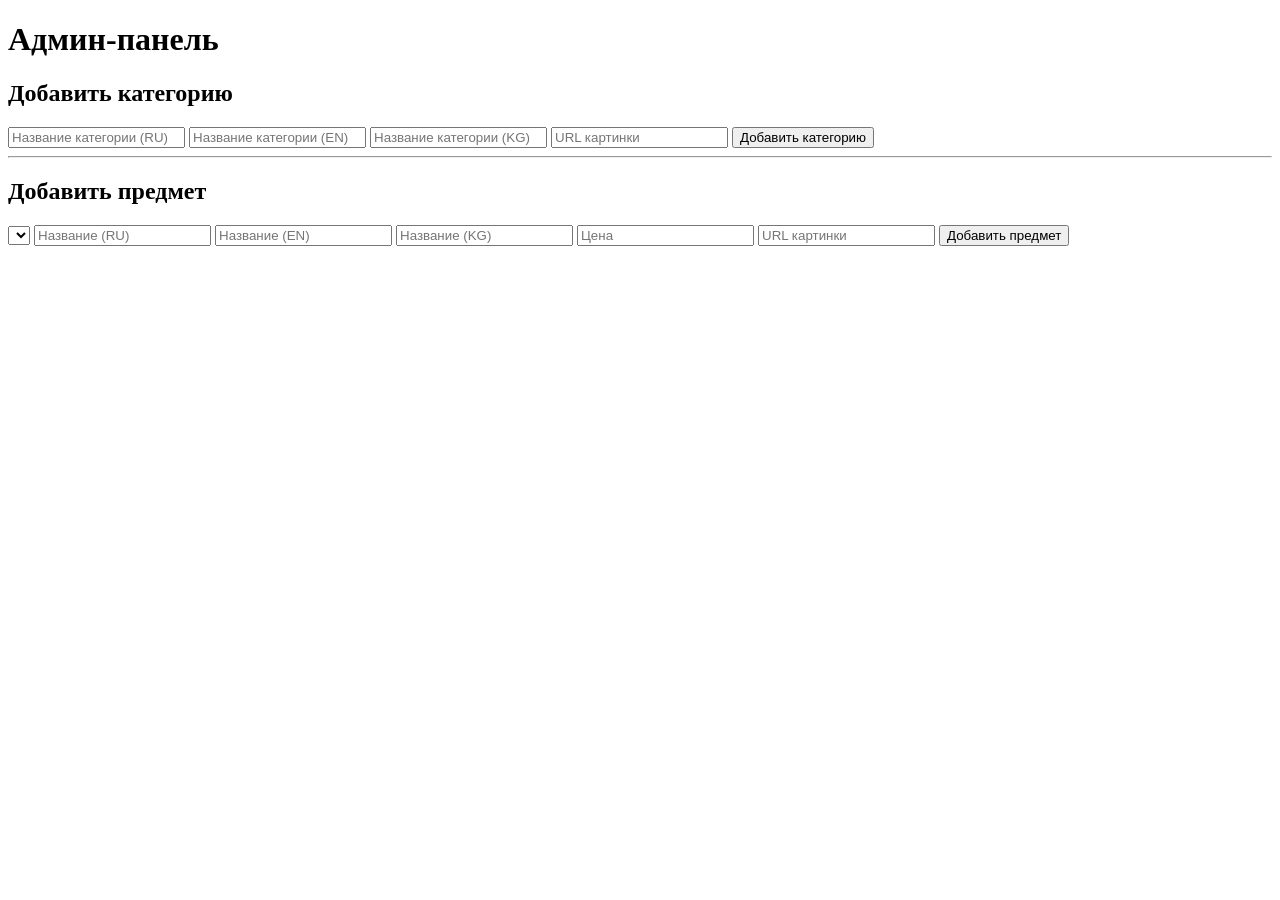
==== admin.html @ cb8ed07d "admin page" ====
<!DOCTYPE html>
<html>
<head>
  <meta charset="UTF-8">
  <title>Админ-панель</title>
  <link rel="stylesheet" href="admin.css">
</head>

<body>

  <h1>Админ-панель</h1>

  <h2>Добавить категорию</h2>
  <input id="cat_ru" placeholder="Название категории (RU)">
  <input id="cat_en" placeholder="Название категории (EN)">
  <input id="cat_kg" placeholder="Название категории (KG)">
  <input id="cat_img" placeholder="URL картинки">
  <button onclick="addCategory()">Добавить категорию</button>

  <hr>

  <h2>Добавить предмет</h2>

  <select id="categorySelect"></select>
  <input id="item_ru" placeholder="Название (RU)">
  <input id="item_en" placeholder="Название (EN)">
  <input id="item_kg" placeholder="Название (KG)">
  <input id="item_price" placeholder="Цена">
  <input id="item_img" placeholder="URL картинки">
  <button onclick="addItem()">Добавить предмет</button>

<script>
  // Загружаем категории в выпадающий список
  function loadCategories() {
    fetch("http://localhost:3000/categories")
      .then(res => res.json())
      .then(data => {
        const select = document.getElementById("categorySelect");
        data.forEach(cat => {
          let option = document.createElement("option");
          option.value = cat.id;
          option.textContent = cat.name_ru;
          select.append(option);
        });
      });
  }

  loadCategories();

  function addCategory() {
    const body = {
      name_ru: document.getElementById("cat_ru").value,
      name_en: document.getElementById("cat_en").value,
      name_kg: document.getElementById("cat_kg").value,
      image_url: document.getElementById("cat_img").value
    };

    fetch("http://localhost:3000/categories", {
      method: "POST",
      headers: { "Content-Type": "application/json" },
      body: JSON.stringify(body)
    }).then(() => alert("Категория добавлена!"));
  }

  function addItem() {
    const body = {
      category_id: document.getElementById("categorySelect").value,
      name_ru: document.getElementById("item_ru").value,
      name_en: document.getElementById("item_en").value,
      name_kg: document.getElementById("item_kg").value,
      price: document.getElementById("item_price").value,
      image_url: document.getElementById("item_img").value
    };

    fetch("http://localhost:3000/items", {
      method: "POST",
      headers: { "Content-Type": "application/json" },
      body: JSON.stringify(body)
    }).then(() => alert("Предмет добавлен!"));
  }
</script>

</body>
</html>
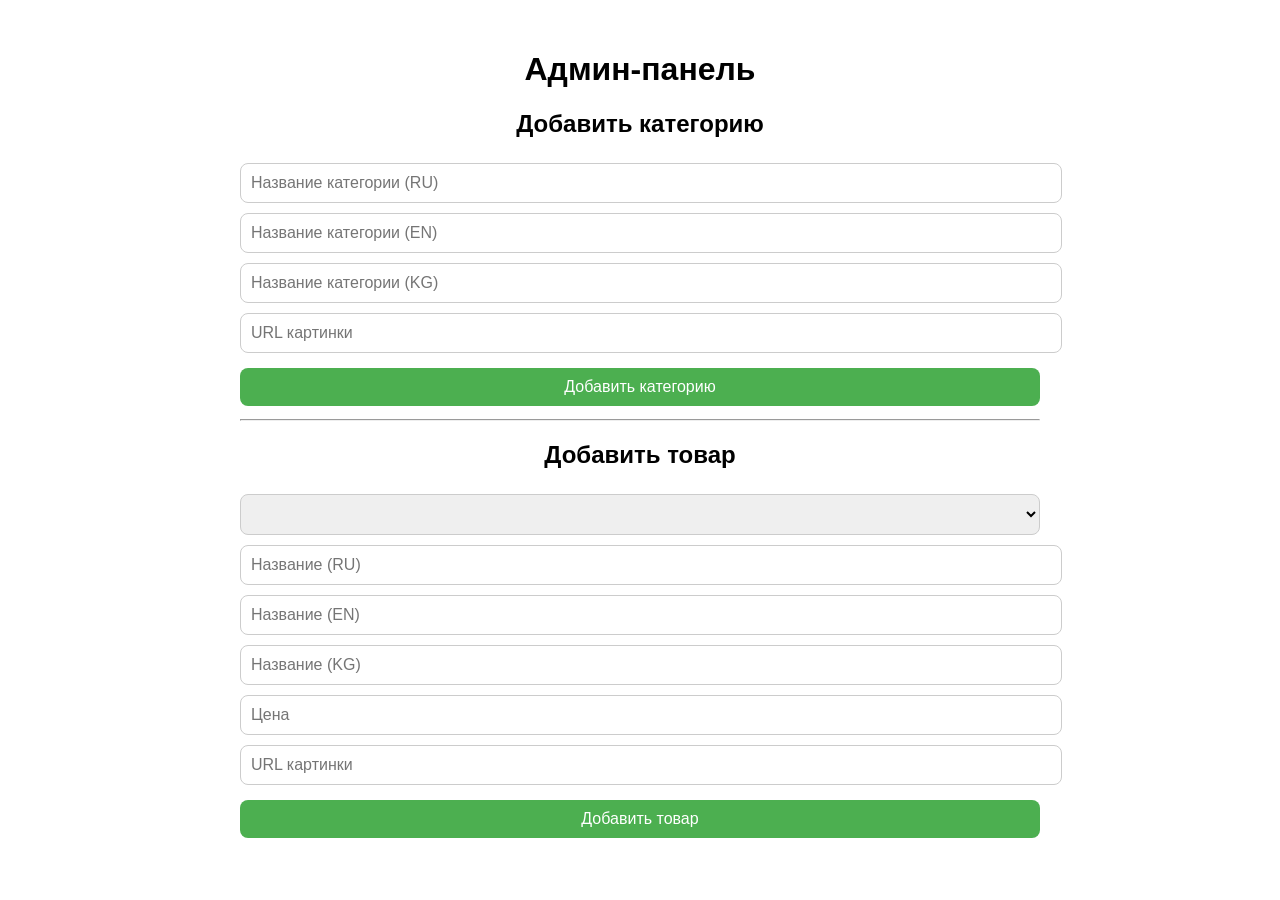
==== commit 2e9e00f9: "reworked admin page & small fixes" ====
--- a/admin.html
+++ b/admin.html
@@ -1,83 +1,241 @@
 <!DOCTYPE html>
-<html>
+<html lang="ru">
 <head>
   <meta charset="UTF-8">
+  <meta name="viewport" content="width=device-width, initial-scale=1.0">
   <title>Админ-панель</title>
-  <link rel="stylesheet" href="admin.css">
+  <style>
+    body {
+      font-family: Arial, sans-serif;
+      max-width: 800px;
+      margin: 20px auto;
+      padding: 10px;
+    }
+    h1, h2 {
+      text-align: center;
+    }
+    input, select, button {
+      padding: 10px;
+      margin: 5px 0;
+      width: 100%;
+      border-radius: 8px;
+      border: 1px solid #ccc;
+      font-size: 16px;
+    }
+    button {
+      background: #4CAF50;
+      color: white;
+      border: none;
+      cursor: pointer;
+      margin-top: 10px;
+    }
+    button:hover {
+      background: #45a049;
+    }
+    .admin-item {
+      display: flex;
+      justify-content: space-between;
+      align-items: center;
+      padding: 8px;
+      background: #fff;
+      border-radius: 8px;
+      margin: 5px 0;
+      box-shadow: 0 2px 4px rgba(0,0,0,0.1);
+    }
+    .admin-item button {
+      width: auto;
+      background: #e63946;
+    }
+    .tglb{
+      background: darkgray !important;
+    }
+    .tglb1{
+      background: #4CAF50 !important;
+    }
+  </style>
 </head>
-
 <body>
 
-  <h1>Админ-панель</h1>
-
-  <h2>Добавить категорию</h2>
-  <input id="cat_ru" placeholder="Название категории (RU)">
-  <input id="cat_en" placeholder="Название категории (EN)">
-  <input id="cat_kg" placeholder="Название категории (KG)">
-  <input id="cat_img" placeholder="URL картинки">
-  <button onclick="addCategory()">Добавить категорию</button>
-
-  <hr>
-
-  <h2>Добавить предмет</h2>
-
-  <select id="categorySelect"></select>
-  <input id="item_ru" placeholder="Название (RU)">
-  <input id="item_en" placeholder="Название (EN)">
-  <input id="item_kg" placeholder="Название (KG)">
-  <input id="item_price" placeholder="Цена">
-  <input id="item_img" placeholder="URL картинки">
-  <button onclick="addItem()">Добавить предмет</button>
+<h1>Админ-панель</h1>
+
+<!-- Добавить категорию -->
+<h2>Добавить категорию</h2>
+<input id="cat_ru" placeholder="Название категории (RU)">
+<input id="cat_en" placeholder="Название категории (EN)">
+<input id="cat_kg" placeholder="Название категории (KG)">
+<input id="cat_img" placeholder="URL картинки">
+<button onclick="addCategory()">Добавить категорию</button>
+
+<div id="categoryList"></div>
+
+<hr>
+
+<!-- Добавить товар -->
+<h2>Добавить товар</h2>
+<select id="categorySelect"></select>
+<input id="item_ru" placeholder="Название (RU)">
+<input id="item_en" placeholder="Название (EN)">
+<input id="item_kg" placeholder="Название (KG)">
+<input id="item_price" placeholder="Цена">
+<input id="item_img" placeholder="URL картинки">
+<button onclick="addItem()">Добавить товар</button>
+
+<div id="itemsList"></div>
 
 <script>
-  // Загружаем категории в выпадающий список
-  function loadCategories() {
-    fetch("http://localhost:3000/categories")
-      .then(res => res.json())
-      .then(data => {
-        const select = document.getElementById("categorySelect");
-        data.forEach(cat => {
-          let option = document.createElement("option");
-          option.value = cat.id;
-          option.textContent = cat.name_ru;
-          select.append(option);
+
+// ===== ЗАГРУЗИТЬ СПИСОК КАТЕГОРИЙ =====
+function loadCategories() {
+  fetch("http://localhost:3000/admin/categories")
+    .then(res => res.json())
+    .then(data => {
+      // Обновляем выпадающий список категорий
+      const select = document.getElementById("categorySelect");
+      select.innerHTML = "";
+      data.forEach(cat => {
+        const option = document.createElement("option");
+        option.value = cat.id;
+        option.textContent = cat.name_ru;
+        select.appendChild(option);
+      });
+
+      // Обновляем список категорий с кнопкой удалить
+      const list = document.getElementById("categoryList");
+      list.innerHTML = "<h2>Категории</h2>";
+
+      data.forEach(cat => {
+        const div = document.createElement("div");
+        div.classList.add("admin-item");
+        div.innerHTML = `
+          <span>${cat.name_ru}</span>
+          <button class = "${cat.is_hidden ? "tglb1" : "tglb"}" onclick="toggleCategory(${cat.id})">
+            ${cat.is_hidden ? "Показать" : "Скрыть"}
+          </button>
+          <button onclick="deleteCategory(${cat.id})">Удалить</button>
+        `;
+        list.appendChild(div);
+      });
+    });
+}
+
+// ===== ДОБАВИТЬ КАТЕГОРИЮ =====
+function addCategory() {
+  const body = {
+    name_ru: cat_ru.value,
+    name_en: cat_en.value,
+    name_kg: cat_kg.value,
+    image_url: cat_img.value
+  };
+
+  fetch("http://localhost:3000/categories", {
+    method: "POST",
+    headers: { "Content-Type": "application/json" },
+    body: JSON.stringify(body)
+  }).then(() => {
+    alert("Категория добавлена!");
+    loadCategories();
+  });
+}
+
+// ===== УДАЛИТЬ КАТЕГОРИЮ =====
+function deleteCategory(id) {
+  if (!confirm("Удалить категорию?")) return;
+
+  fetch(`http://localhost:3000/categories/${id}`, {
+    method: "DELETE"
+  }).then(() => {
+    alert("Категория удалена");
+    loadCategories();
+    loadItems(); // обновить список товаров
+  });
+}
+
+// ===== ЗАГРУЗИТЬ СПИСОК ТОВАРОВ =====
+function loadItems() {
+  fetch("http://localhost:3000/admin/categories")
+    .then(res => res.json())
+    .then(async categories => {
+      const list = document.getElementById("itemsList");
+      list.innerHTML = "<h2>Товары</h2>";
+
+      for (const cat of categories) {
+        const title = document.createElement("h3");
+        title.textContent = cat.name_ru;
+        list.appendChild(title);
+
+        const items = await fetch(`http://localhost:3000/admin/categories/${cat.id}/items`)
+          .then(r => r.json());
+
+        items.forEach(item => {
+          const div = document.createElement("div");
+          div.classList.add("admin-item");
+          div.innerHTML = `
+            <span>${item.name_ru} — ${item.price} сом</span>
+            <button class = "${item.is_hidden ? "tglb1" : "tglb"}" onclick="toggleItem(${item.id})">
+              ${item.is_hidden ? "Показать" : "Скрыть"}
+            </button>
+            <button onclick="deleteItem(${item.id})">Удалить</button>
+          `;
+          list.appendChild(div);
         });
-      });
-  }
-
-  loadCategories();
-
-  function addCategory() {
-    const body = {
-      name_ru: document.getElementById("cat_ru").value,
-      name_en: document.getElementById("cat_en").value,
-      name_kg: document.getElementById("cat_kg").value,
-      image_url: document.getElementById("cat_img").value
-    };
-
-    fetch("http://localhost:3000/categories", {
-      method: "POST",
-      headers: { "Content-Type": "application/json" },
-      body: JSON.stringify(body)
-    }).then(() => alert("Категория добавлена!"));
-  }
-
-  function addItem() {
-    const body = {
-      category_id: document.getElementById("categorySelect").value,
-      name_ru: document.getElementById("item_ru").value,
-      name_en: document.getElementById("item_en").value,
-      name_kg: document.getElementById("item_kg").value,
-      price: document.getElementById("item_price").value,
-      image_url: document.getElementById("item_img").value
-    };
-
-    fetch("http://localhost:3000/items", {
-      method: "POST",
-      headers: { "Content-Type": "application/json" },
-      body: JSON.stringify(body)
-    }).then(() => alert("Предмет добавлен!"));
-  }
+      }
+    });
+}
+
+// ===== ДОБАВИТЬ ТОВАР =====
+function addItem() {
+  const body = {
+    category_id: categorySelect.value,
+    name_ru: item_ru.value,
+    name_en: item_en.value,
+    name_kg: item_kg.value,
+    price: item_price.value,
+    image_url: item_img.value
+  };
+
+  fetch("http://localhost:3000/items", {
+    method: "POST",
+    headers: { "Content-Type": "application/json" },
+    body: JSON.stringify(body)
+  }).then(() => {
+    alert("Товар добавлен!");
+    loadItems();
+  });
+}
+
+// ===== УДАЛИТЬ ТОВАР =====
+function deleteItem(id) {
+  if (!confirm("Удалить товар?")) return;
+
+  fetch(`http://localhost:3000/items/${id}`, {
+    method: "DELETE"
+  }).then(() => {
+    alert("Товар удалён");
+    loadItems();
+  });
+}
+
+// ===== ПЕРЕКЛЮЧИТЬ ВИДИМОСТЬ КАТЕГОРИИ =====
+function toggleCategory(id) {
+  fetch(`http://localhost:3000/categories/${id}/toggle`, {
+    method: "PATCH"
+  }).then(() => {
+    loadCategories();
+    loadItems();
+  });
+}
+// ===== ПЕРЕКЛЮЧИТЬ ВИДИМОСТЬ ТОВАРА =====
+function toggleItem(id) {
+  fetch(`http://localhost:3000/items/${id}/toggle`, {
+    method: "PATCH"
+  }).then(() => {
+    loadItems();
+  });
+}
+// ========= ПЕРВАЯ ЗАГРУЗКА ==========
+loadCategories();
+loadItems();
+
 </script>
 
 </body>
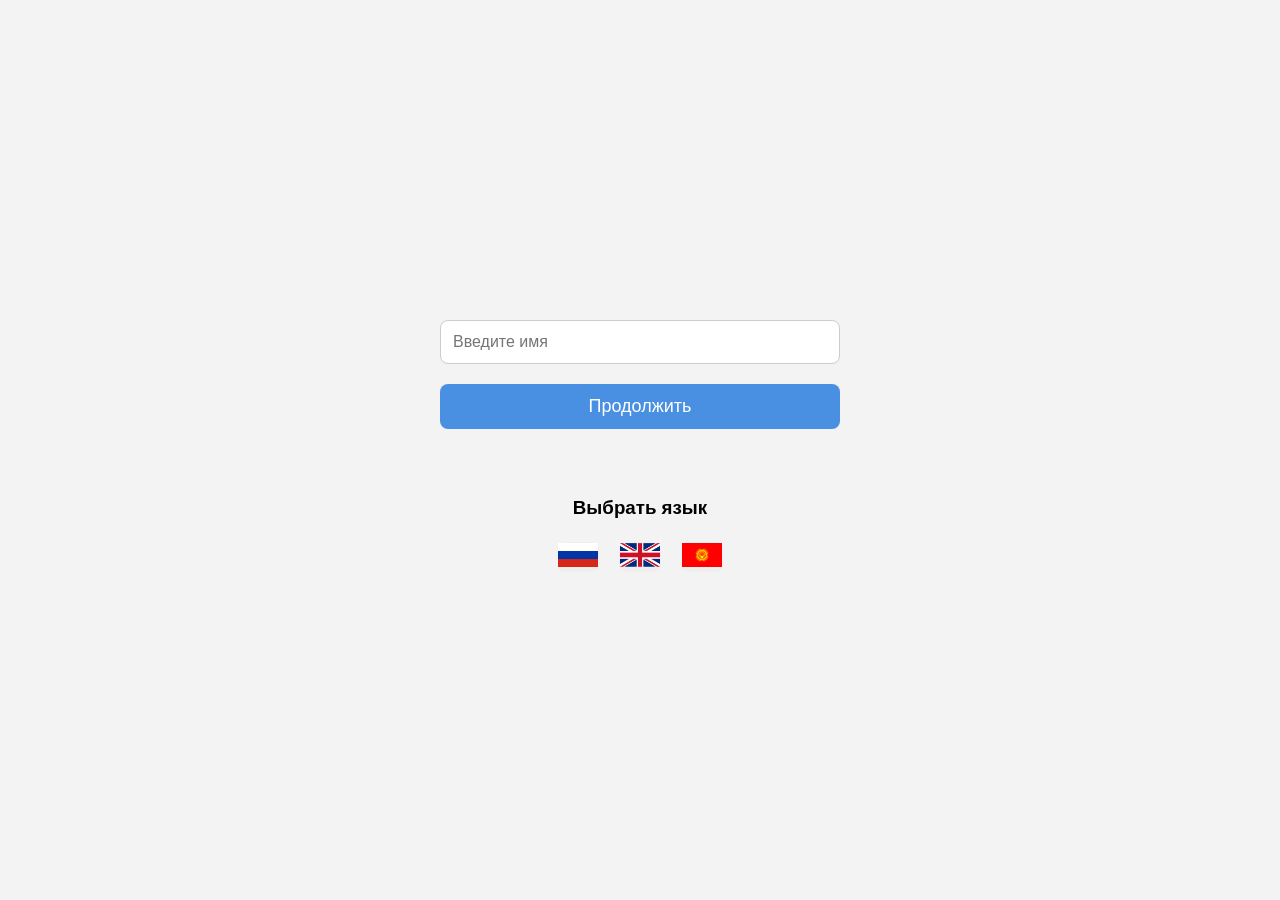
==== commit 8188bc4a: "added descriptions" ====
--- a/admin.html
+++ b/admin.html
@@ -4,61 +4,13 @@
   <meta charset="UTF-8">
   <meta name="viewport" content="width=device-width, initial-scale=1.0">
   <title>Админ-панель</title>
-  <style>
-    body {
-      font-family: Arial, sans-serif;
-      max-width: 800px;
-      margin: 20px auto;
-      padding: 10px;
-    }
-    h1, h2 {
-      text-align: center;
-    }
-    input, select, button {
-      padding: 10px;
-      margin: 5px 0;
-      width: 100%;
-      border-radius: 8px;
-      border: 1px solid #ccc;
-      font-size: 16px;
-    }
-    button {
-      background: #4CAF50;
-      color: white;
-      border: none;
-      cursor: pointer;
-      margin-top: 10px;
-    }
-    button:hover {
-      background: #45a049;
-    }
-    .admin-item {
-      display: flex;
-      justify-content: space-between;
-      align-items: center;
-      padding: 8px;
-      background: #fff;
-      border-radius: 8px;
-      margin: 5px 0;
-      box-shadow: 0 2px 4px rgba(0,0,0,0.1);
-    }
-    .admin-item button {
-      width: auto;
-      background: #e63946;
-    }
-    .tglb{
-      background: darkgray !important;
-    }
-    .tglb1{
-      background: #4CAF50 !important;
-    }
-  </style>
+  <link rel="stylesheet" href="admin.css">
+
 </head>
 <body>
 
 <h1>Админ-панель</h1>
 
-<!-- Добавить категорию -->
 <h2>Добавить категорию</h2>
 <input id="cat_ru" placeholder="Название категории (RU)">
 <input id="cat_en" placeholder="Название категории (EN)">
@@ -70,173 +22,21 @@
 
 <hr>
 
-<!-- Добавить товар -->
 <h2>Добавить товар</h2>
 <select id="categorySelect"></select>
 <input id="item_ru" placeholder="Название (RU)">
 <input id="item_en" placeholder="Название (EN)">
 <input id="item_kg" placeholder="Название (KG)">
+<input id="desc_ru" placeholder="Описание (RU)">
+<input id="desc_en" placeholder="Описание (EN)">
+<input id="desc_kg" placeholder="Описание (KG)">
 <input id="item_price" placeholder="Цена">
 <input id="item_img" placeholder="URL картинки">
 <button onclick="addItem()">Добавить товар</button>
 
 <div id="itemsList"></div>
 
-<script>
-
-// ===== ЗАГРУЗИТЬ СПИСОК КАТЕГОРИЙ =====
-function loadCategories() {
-  fetch("http://localhost:3000/admin/categories")
-    .then(res => res.json())
-    .then(data => {
-      // Обновляем выпадающий список категорий
-      const select = document.getElementById("categorySelect");
-      select.innerHTML = "";
-      data.forEach(cat => {
-        const option = document.createElement("option");
-        option.value = cat.id;
-        option.textContent = cat.name_ru;
-        select.appendChild(option);
-      });
-
-      // Обновляем список категорий с кнопкой удалить
-      const list = document.getElementById("categoryList");
-      list.innerHTML = "<h2>Категории</h2>";
-
-      data.forEach(cat => {
-        const div = document.createElement("div");
-        div.classList.add("admin-item");
-        div.innerHTML = `
-          <span>${cat.name_ru}</span>
-          <button class = "${cat.is_hidden ? "tglb1" : "tglb"}" onclick="toggleCategory(${cat.id})">
-            ${cat.is_hidden ? "Показать" : "Скрыть"}
-          </button>
-          <button onclick="deleteCategory(${cat.id})">Удалить</button>
-        `;
-        list.appendChild(div);
-      });
-    });
-}
-
-// ===== ДОБАВИТЬ КАТЕГОРИЮ =====
-function addCategory() {
-  const body = {
-    name_ru: cat_ru.value,
-    name_en: cat_en.value,
-    name_kg: cat_kg.value,
-    image_url: cat_img.value
-  };
-
-  fetch("http://localhost:3000/categories", {
-    method: "POST",
-    headers: { "Content-Type": "application/json" },
-    body: JSON.stringify(body)
-  }).then(() => {
-    alert("Категория добавлена!");
-    loadCategories();
-  });
-}
-
-// ===== УДАЛИТЬ КАТЕГОРИЮ =====
-function deleteCategory(id) {
-  if (!confirm("Удалить категорию?")) return;
-
-  fetch(`http://localhost:3000/categories/${id}`, {
-    method: "DELETE"
-  }).then(() => {
-    alert("Категория удалена");
-    loadCategories();
-    loadItems(); // обновить список товаров
-  });
-}
-
-// ===== ЗАГРУЗИТЬ СПИСОК ТОВАРОВ =====
-function loadItems() {
-  fetch("http://localhost:3000/admin/categories")
-    .then(res => res.json())
-    .then(async categories => {
-      const list = document.getElementById("itemsList");
-      list.innerHTML = "<h2>Товары</h2>";
-
-      for (const cat of categories) {
-        const title = document.createElement("h3");
-        title.textContent = cat.name_ru;
-        list.appendChild(title);
-
-        const items = await fetch(`http://localhost:3000/admin/categories/${cat.id}/items`)
-          .then(r => r.json());
-
-        items.forEach(item => {
-          const div = document.createElement("div");
-          div.classList.add("admin-item");
-          div.innerHTML = `
-            <span>${item.name_ru} — ${item.price} сом</span>
-            <button class = "${item.is_hidden ? "tglb1" : "tglb"}" onclick="toggleItem(${item.id})">
-              ${item.is_hidden ? "Показать" : "Скрыть"}
-            </button>
-            <button onclick="deleteItem(${item.id})">Удалить</button>
-          `;
-          list.appendChild(div);
-        });
-      }
-    });
-}
-
-// ===== ДОБАВИТЬ ТОВАР =====
-function addItem() {
-  const body = {
-    category_id: categorySelect.value,
-    name_ru: item_ru.value,
-    name_en: item_en.value,
-    name_kg: item_kg.value,
-    price: item_price.value,
-    image_url: item_img.value
-  };
-
-  fetch("http://localhost:3000/items", {
-    method: "POST",
-    headers: { "Content-Type": "application/json" },
-    body: JSON.stringify(body)
-  }).then(() => {
-    alert("Товар добавлен!");
-    loadItems();
-  });
-}
-
-// ===== УДАЛИТЬ ТОВАР =====
-function deleteItem(id) {
-  if (!confirm("Удалить товар?")) return;
-
-  fetch(`http://localhost:3000/items/${id}`, {
-    method: "DELETE"
-  }).then(() => {
-    alert("Товар удалён");
-    loadItems();
-  });
-}
-
-// ===== ПЕРЕКЛЮЧИТЬ ВИДИМОСТЬ КАТЕГОРИИ =====
-function toggleCategory(id) {
-  fetch(`http://localhost:3000/categories/${id}/toggle`, {
-    method: "PATCH"
-  }).then(() => {
-    loadCategories();
-    loadItems();
-  });
-}
-// ===== ПЕРЕКЛЮЧИТЬ ВИДИМОСТЬ ТОВАРА =====
-function toggleItem(id) {
-  fetch(`http://localhost:3000/items/${id}/toggle`, {
-    method: "PATCH"
-  }).then(() => {
-    loadItems();
-  });
-}
-// ========= ПЕРВАЯ ЗАГРУЗКА ==========
-loadCategories();
-loadItems();
-
-</script>
+<script src="admin.js"></script>
 
 </body>
 </html>
--- a/admin.css
+++ b/admin.css
@@ -0,0 +1,47 @@
+body {
+      font-family: Arial, sans-serif;
+      max-width: 800px;
+      margin: 20px auto;
+      padding: 10px;
+    }
+    h1, h2 {
+      text-align: center;
+    }
+    input, select, button {
+      padding: 10px;
+      margin: 5px 0;
+      width: 100%;
+      border-radius: 8px;
+      border: 1px solid #ccc;
+      font-size: 16px;
+    }
+    button {
+      background: #4CAF50;
+      color: white;
+      border: none;
+      cursor: pointer;
+      margin-top: 10px;
+    }
+    button:hover {
+      background: #45a049;
+    }
+    .admin-item {
+      display: flex;
+      justify-content: space-between;
+      align-items: center;
+      padding: 8px;
+      background: #fff;
+      border-radius: 8px;
+      margin: 5px 0;
+      box-shadow: 0 2px 4px rgba(0,0,0,0.1);
+    }
+    .admin-item button {
+      width: auto;
+      background: #e63946;
+    }
+    .tglb{
+      background: darkgray !important;
+    }
+    .tglb1{
+      background: #4CAF50 !important;
+    }
